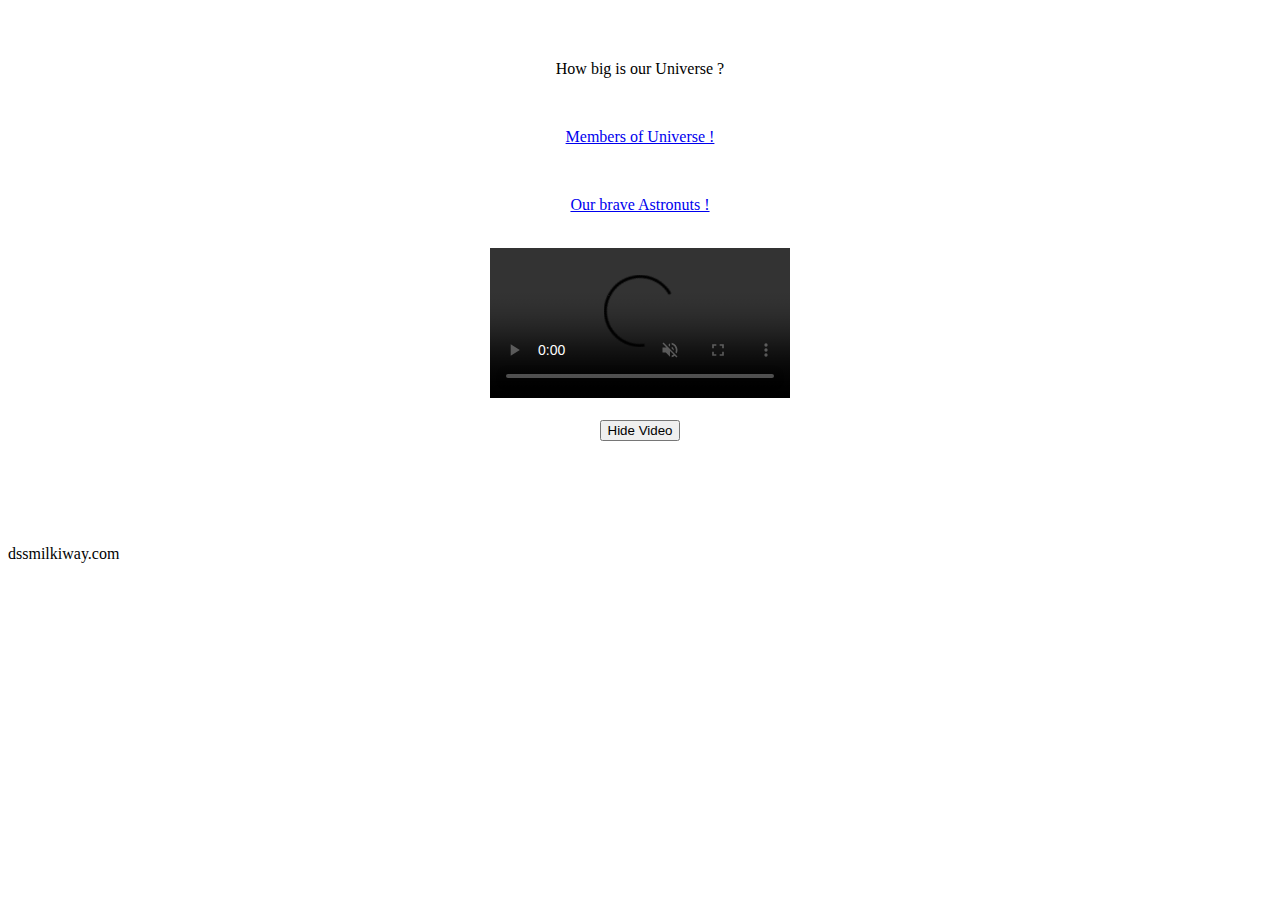
==== home.html @ d8e24109 "two" ====
<!DOCTYPE html>
  <html>
    <head>
      <!--Import Google Icon Font-->
      <!--Import materialize.css-->
      <!-- <link type="text/css" rel="stylesheet" href="assets/css/materialize.min.css"  media="screen,projection"/> -->
      <link href="https://fonts.googleapis.com/css?family=Lobster" rel="stylesheet">   

      <link rel="stylesheet" href="assets/css/index.css">
       <link rel="stylesheet" href="assets/css/indexmobile.css">
       
      <script src="assets/js/jquery-3.2.1.min.js"></script>

      <!--Let browser know website is optimized for mobile-->
      <meta name="viewport" content="width=device-width, initial-scale=1.0"/>
    </head>
    <body>
        <center>
        <div class="parent"><br>
                
                <div id="first-card" class="mycard">
                    <center>
                        <div class="mycardimg">
                            <img src="assets/images/u1.jpg" alt=""><br>
                        </div>
                        
                        <p>How big is our Universe ?</p>        
                    </center>
                </div>
                
                <a href="members.html">
                        <div class="mycard">
                                <center>
                                        <div class="mycardimg">
                                                <img src="assets/images/u2.jpg" alt=""> <br>
                                        </div>
                                        <p>Members of Universe !</p>        
                                </center>
                        </div>
                </a> 
                
                <a href="ast.html">        
                        <div class="mycard">
                                <center>
                                        <div class="mycardimg">
                                                <img src="assets/images/u4.jpg" alt=""> <br>
                                        </div>
                                        <p>Our brave Astronuts !</p>        
                                </center>
                        </div>
                </a><br>
        </div>       
    </center>

    <div id="mainvideo">
        <center>
            <video controls="controls" autoplay  class="mainvideo" muted src="assets/videos/Powers of Ten - Ultimate Zoom (micro-macro - Imax combined).mp4"></video>
            <br><br>
            <button id="hidevideo" class="hidevideo">  Hide Video  </button>
        </center> 
    </div>
  
   <footer>
                <div class="footerimages">
                        <center> <br>
      <p style="color: white;font-family:'Lobster';">Some space organizations...</p>
      
      <a href="https://www.isro.gov.in/"><img src="assets/images/sro/r1.png" alt=""></a>   
      <a href="https://www.nasa.gov/"><img src="assets/images/sro/r3.png" alt=""></a>
      <a href="https://www.esa.int/ESA"><img src="assets/images/sro/r2.png" alt=""></a>
      <a href="https://internationalspaceagency.weebly.com/"><img src="assets/images/sro/r4.png" alt=""></a>                 
      <a href="https://www.gov.uk/government/organisations/uk-space-agency"> <img src="assets/images/sro/r5.png" alt=""> </a>
</center>
           </div>
           <p class="webname">dssmilkiway.com</p>
        
   </footer>
    
        <!--JavaScript at end of body for optimized loading-->
      <!-- <script type="text/javascript" src="assets/js/materialize.min.js"></script>-->
      <script type="text/javascript" src="assets/js/index.js"></script> 
    </body>
  </html>
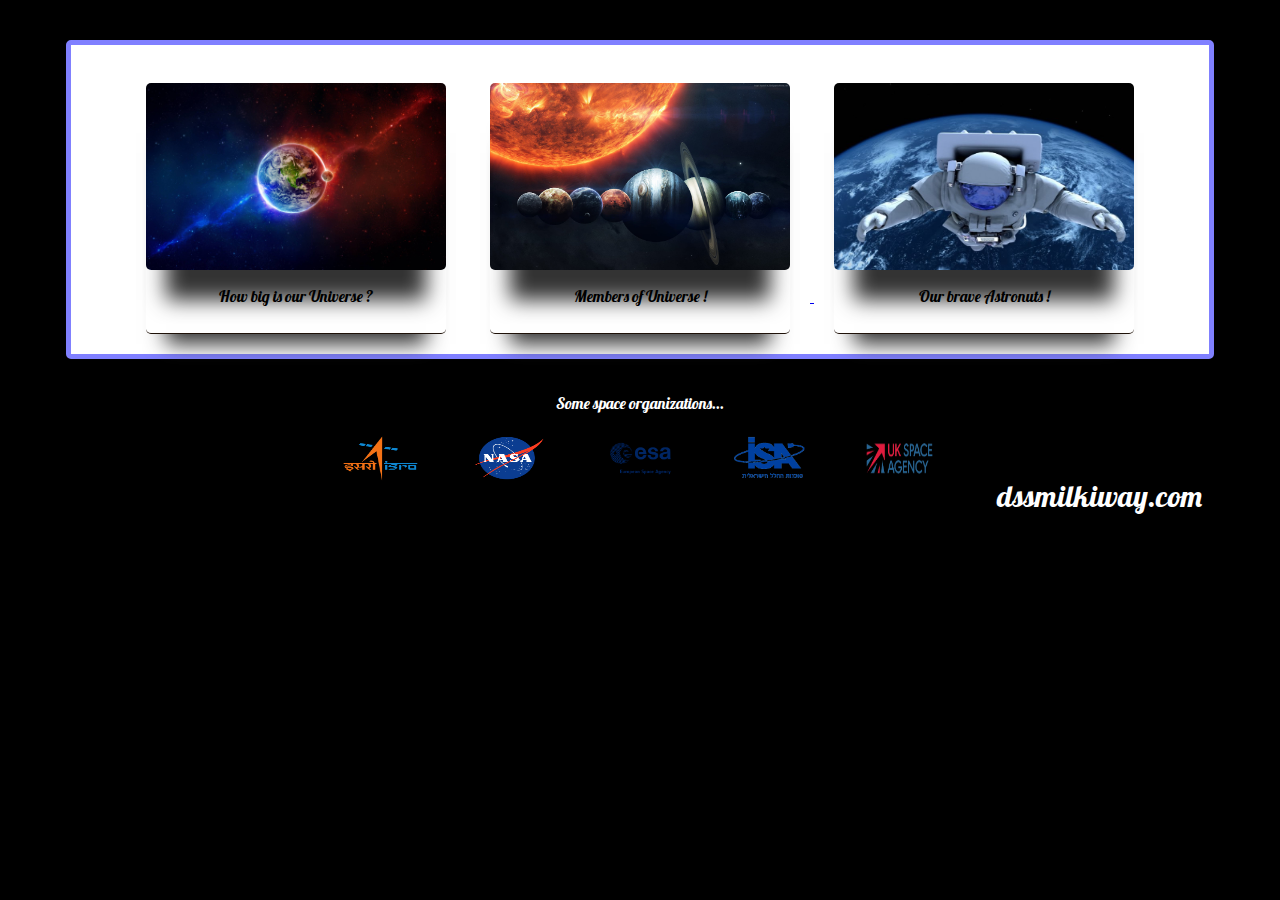
==== commit d7aa55d9: "updated home for video" ====
--- a/home.html
+++ b/home.html
@@ -54,8 +54,7 @@
 
     <div id="mainvideo">
         <center>
-            <video controls="controls" autoplay  class="mainvideo" muted src="assets/videos/Powers of Ten - Ultimate Zoom (micro-macro - Imax combined).mp4"></video>
-            <br><br>
+      <iframe width="560" height="315" src="https://www.youtube.com/embed/bhofN1xX6u0" frameborder="0" allow="autoplay; encrypted-media" allowfullscreen></iframe>      <br><br>
             <button id="hidevideo" class="hidevideo">  Hide Video  </button>
         </center> 
     </div>
@@ -80,4 +79,4 @@
       <!-- <script type="text/javascript" src="assets/js/materialize.min.js"></script>-->
       <script type="text/javascript" src="assets/js/index.js"></script> 
     </body>
-  </html>+  </html>
--- a/assets/css/index.css
+++ b/assets/css/index.css
@@ -0,0 +1,110 @@
+body
+{
+    background: black;
+}
+
+.parent{
+    width: 90%;
+    background-color: white;
+    border-radius: 5px;
+    margin-top: 40px;
+    border: 5px solid #8080ff;
+}
+
+.mycard {
+    width: 300px;
+    height: 250px;
+    display: inline-block;
+    margin: 20px;
+    border: none;
+    border-radius: 5px;
+    box-shadow: 0 30px 20px -20px #333;
+    border-bottom: 1px solid #1f1209;  
+    cursor: pointer;
+}
+
+.mycard img {
+    width: 100%;
+    height: 100%;
+    border-radius: 5px;
+    box-shadow: 0px 50px 20px -20px #333;
+}
+
+.mycard p{
+    background: white;
+    color: black;
+    font-family: "Lobster";
+}
+
+.mycardimg{
+    width: 300px;
+    height: 187px;
+}
+
+.hr-shadow 
+{
+  height: 20px;
+  width: 90%;
+  height: 50px;
+  
+  box-shadow: 0 20px 20px -20px #333;
+  border:none;
+  border-bottom: 1px solid #1f1209;
+  
+  margin-top: 0;
+  margin: -50px 0 10px 0; 
+}
+
+.webname{
+    font-family: "Lobster";
+    color: white;
+    font-size: 30px;
+    margin-right: 70px;
+    float: right;
+}
+
+.mainvideo{
+    height: 50%;
+    width: 50%;
+    border-radius: 5px;
+}
+
+
+.hidevideo{
+    padding: 10px;
+    margin: 2px;
+    background: white;
+    color: black;
+    border: 3px solid #8080ff;
+    border-radius: 5px;
+    font-family: "Lobster";
+    cursor: pointer;
+}
+
+
+.comparisonmemberslink{
+    cursor: pointer;
+    color: #8080ff;
+}
+
+
+.icon-home {
+    padding: 5px;
+    position: absolute;
+    overflow: hidden;
+    top: 2%;
+    right: 1%;
+    background: black;
+    color: white;
+    border: 1px solid white;
+    border-radius: 3px;
+  }
+  
+  .footerimages img
+  {
+    width: 75px;
+    height: 45px;
+    margin-left: 2%;
+    margin-right: 2%;
+    margin-bottom: -3%;
+}--- a/assets/css/indexmobile.css
+++ b/assets/css/indexmobile.css
@@ -0,0 +1,116 @@
+@media screen and (max-width : 800px)
+{
+    body
+{
+    background: black;
+}
+
+.parent{
+    width: 90%;
+    background-color: white;
+    border-radius: 5px;
+    margin-top: 40px;
+    border: 5px solid #8080ff;
+}
+
+.mycard {
+    width: 300px;
+    height: 200px;
+    display: inline-block;
+    margin-left: 1%;
+    margin-top: 1%;
+    margin-right: 1%;
+    margin-bottom: 20%;
+    border: none;
+    border-radius: 5px;
+    box-shadow: 0 20px 20px -20px #333;
+    border-bottom: 1px solid #1f1209;  
+    cursor: pointer;
+}
+
+.mycard img {
+    width: 100%;
+    height: 100%;
+    border-radius: 5px;
+}
+
+.mycard p{
+    background: white;
+    color: black;
+    font-family: "Lobster";
+}
+
+.mycardimg{
+    width: 270px;
+    height: 150px;
+}
+
+.hr-shadow 
+{
+  height: 20px;
+  width: 90%;
+  height: 50px;
+  
+  box-shadow: 0 20px 20px -20px #333;
+  border:none;
+  border-bottom: 1px solid #1f1209;
+  
+  margin-top: 0;
+  margin: -50px 0 10px 0; 
+}
+
+.webname{
+    font-family: "Lobster";
+    color: white;
+    font-size: 30px;
+    margin-right: 70px;
+    float: right;
+}
+
+.mainvideo{
+    height: 100%;
+    width: 100%;
+    border-radius: 5px;
+}
+
+
+.hidevideo{
+    padding: 10px;
+    margin: 2px;
+    background: white;
+    color: black;
+    border: 3px solid #8080ff;
+    border-radius: 5px;
+    font-family: "Lobster";
+    cursor: pointer;
+}
+
+
+.comparisonmemberslink{
+    cursor: pointer;
+    color: #8080ff;
+}
+
+
+.icon-home {
+    padding: 5px;
+    position: absolute;
+    overflow: hidden;
+    top: 2%;
+    right: 1%;
+    background: black;
+    color: white;
+    border: 1px solid white;
+    border-radius: 3px;
+  }
+  
+  .footerimages img
+  {
+    width: 150px;
+    height: 95px;
+    margin-left: 4%;
+    margin-right: 4%;
+}
+    
+    
+}